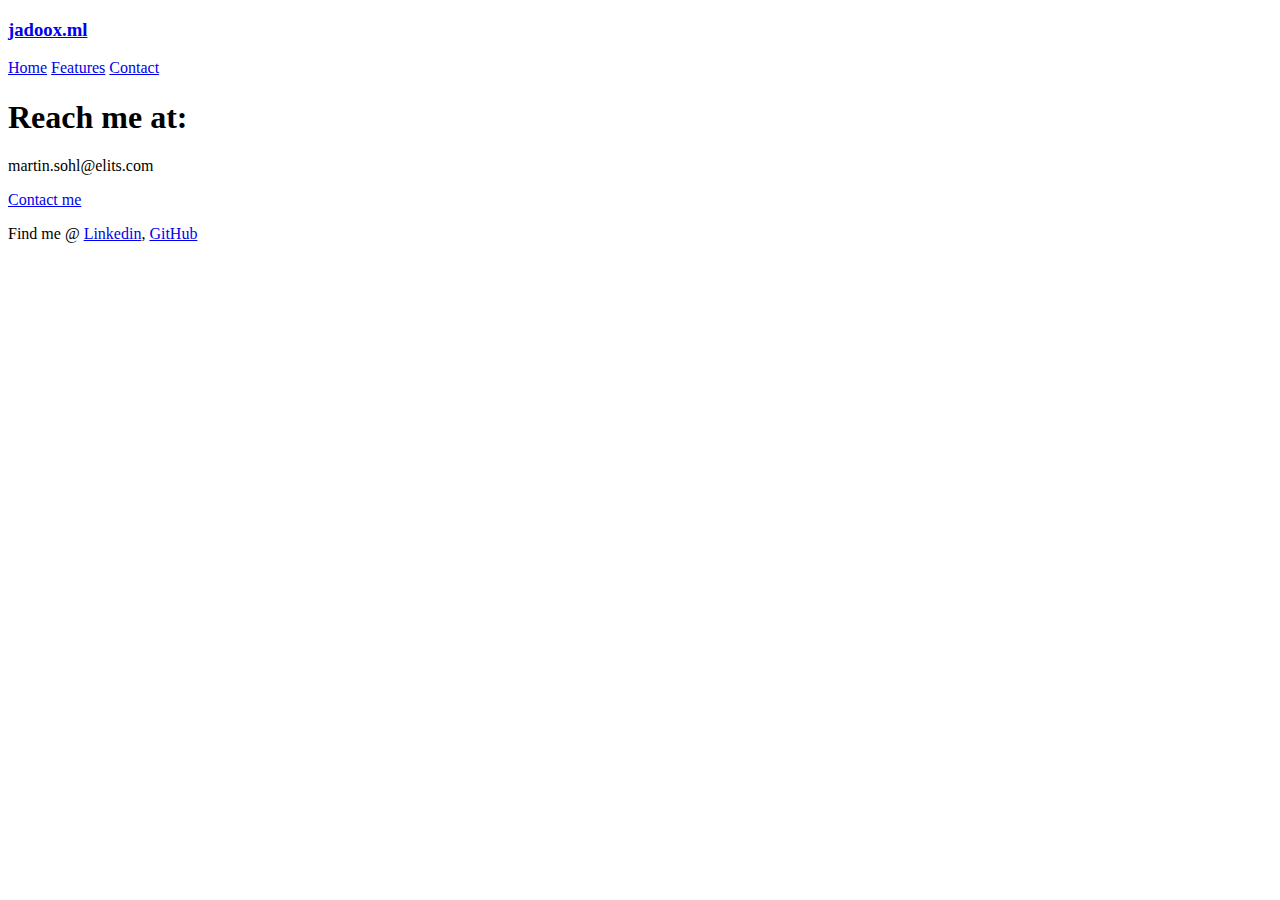
==== contact/index.html @ 5340cc01 "Small changes" ====
<!doctype html>
<html lang="en">
  <head>
    <meta charset="utf-8">
    <meta name="viewport" content="width=device-width, initial-scale=1, shrink-to-fit=no">
    <meta name="description" content="">
    <meta name="author" content="Mark Otto, Jacob Thornton, and Bootstrap contributors">
    <meta name="generator" content="Jekyll v3.8.6">
    <title>Contact</title>

    <link rel="canonical" href="https://getbootstrap.com/docs/4.4/examples/cover/">

    <!-- Bootstrap core CSS -->
    <link rel="stylesheet" href="https://stackpath.bootstrapcdn.com/bootstrap/4.4.0/css/bootstrap.min.css" integrity="sha384-SI27wrMjH3ZZ89r4o+fGIJtnzkAnFs3E4qz9DIYioCQ5l9Rd/7UAa8DHcaL8jkWt" crossorigin="anonymous">
    <!-- Favicons -->
<link rel="apple-touch-icon" href="/docs/4.4/assets/img/favicons/apple-touch-icon.png" sizes="180x180">
<link rel="manifest" href="/docs/4.4/assets/img/favicons/manifest.json">
<link rel="mask-icon" href="/docs/4.4/assets/img/favicons/safari-pinned-tab.svg" color="#563d7c">
<link rel="icon" href="../favicon.ico">
<meta name="msapplication-config" content="/docs/4.4/assets/img/favicons/browserconfig.xml">
<meta name="theme-color" content="#563d7c">


    <style>
      .bd-placeholder-img {
        font-size: 1.125rem;
        text-anchor: middle;
        -webkit-user-select: none;
        -moz-user-select: none;
        -ms-user-select: none;
        user-select: none;
      }

      @media (min-width: 768px) {
        .bd-placeholder-img-lg {
          font-size: 3.5rem;
        }
      }
    </style>
    <!-- Custom styles for this template -->
    <link href="../cover-contact.css" rel="stylesheet">
  </head>
  <body class="text-center">
    <div class="cover-container d-flex w-100 h-100 p-3 mx-auto flex-column">
  <header class="masthead mb-auto">
    <div class="inner">
	    <a href="/"><h3 class="masthead-brand">jadoox.ml</h3></a>
      <nav class="nav nav-masthead justify-content-center">
        <a class="nav-link" href="/">Home</a>
        <a class="nav-link" href="/features">Features</a>
        <a class="nav-link active" href="/contact">Contact</a>
      </nav>
    </div>
  </header>

  <main role="main" class="inner cover">
    <h1 class="cover-heading">Reach me at:</h1>
    <p class="lead">martin.sohl@elits.com</p>
    <p class="lead">
      <a href="mailto:martin.sohl@elits.com" class="btn btn-lg btn-secondary">Contact me</a>
    </p>
  </main>

  <footer class="mastfoot mt-auto">
    <div class="inner">
      <p>Find me @ <a href="https://www.linkedin.com/in/martin-sohl/">Linkedin</a>, <a href="https://github.com/jadoox/">GitHub</a></p>
    </div>
  </footer>
</div>
</body>
</html>
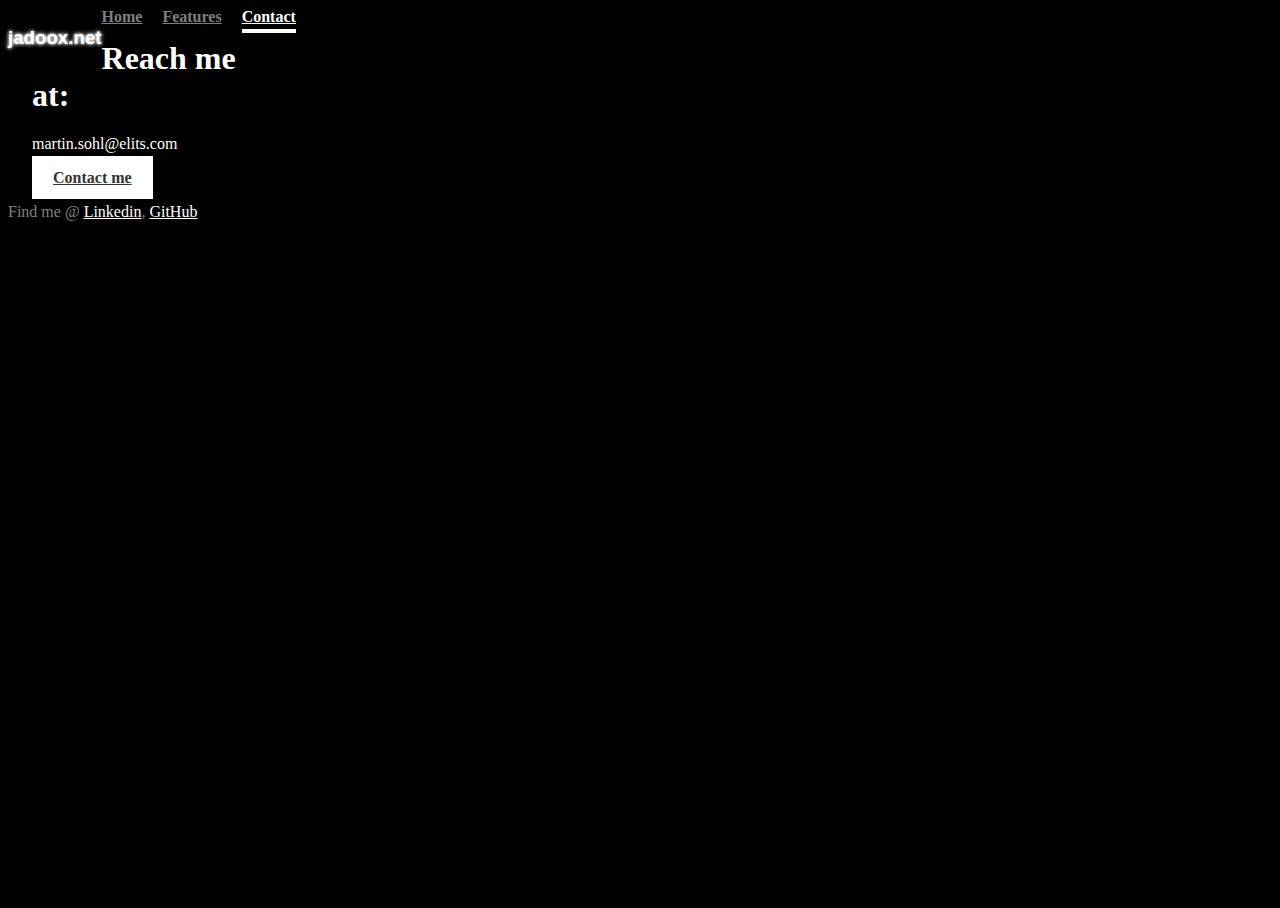
==== commit 76162be3: "Updated domain" ====
--- a/contact/index.html
+++ b/contact/index.html
@@ -1,72 +1,95 @@
-
 <!doctype html>
 <html lang="en">
-  <head>
-    <meta charset="utf-8">
-    <meta name="viewport" content="width=device-width, initial-scale=1, shrink-to-fit=no">
-    <meta name="description" content="">
-    <meta name="author" content="Mark Otto, Jacob Thornton, and Bootstrap contributors">
-    <meta name="generator" content="Jekyll v3.8.6">
-    <title>Contact</title>
 
-    <link rel="canonical" href="https://getbootstrap.com/docs/4.4/examples/cover/">
+<head>
+  <meta charset="utf-8">
+  <meta name="viewport" content="width=device-width, initial-scale=1, shrink-to-fit=no">
+  <meta name="description" content="">
+  <meta name="author" content="Mark Otto, Jacob Thornton, and Bootstrap contributors">
+  <meta name="generator" content="Jekyll v3.8.6">
+  <title>Contact</title>
 
-    <!-- Bootstrap core CSS -->
-    <link rel="stylesheet" href="https://stackpath.bootstrapcdn.com/bootstrap/4.4.0/css/bootstrap.min.css" integrity="sha384-SI27wrMjH3ZZ89r4o+fGIJtnzkAnFs3E4qz9DIYioCQ5l9Rd/7UAa8DHcaL8jkWt" crossorigin="anonymous">
-    <!-- Favicons -->
-<link rel="apple-touch-icon" href="/docs/4.4/assets/img/favicons/apple-touch-icon.png" sizes="180x180">
-<link rel="manifest" href="/docs/4.4/assets/img/favicons/manifest.json">
-<link rel="mask-icon" href="/docs/4.4/assets/img/favicons/safari-pinned-tab.svg" color="#563d7c">
-<link rel="icon" href="../favicon.ico">
-<meta name="msapplication-config" content="/docs/4.4/assets/img/favicons/browserconfig.xml">
-<meta name="theme-color" content="#563d7c">
+  <link rel="canonical" href="https://getbootstrap.com/docs/4.4/examples/cover/">
+
+  <!-- Bootstrap core CSS -->
+  <link rel="stylesheet" href="https://stackpath.bootstrapcdn.com/bootstrap/4.4.0/css/bootstrap.min.css"
+    integrity="sha384-SI27wrMjH3ZZ89r4o+fGIJtnzkAnFs3E4qz9DIYioCQ5l9Rd/7UAa8DHcaL8jkWt" crossorigin="anonymous">
+  <!-- Favicons -->
+  <link rel="apple-touch-icon" href="/docs/4.4/assets/img/favicons/apple-touch-icon.png" sizes="180x180">
+  <link rel="manifest" href="/docs/4.4/assets/img/favicons/manifest.json">
+  <link rel="mask-icon" href="/docs/4.4/assets/img/favicons/safari-pinned-tab.svg" color="#563d7c">
+  <link rel="icon" href="../favicon.ico">
+  <meta name="msapplication-config" content="/docs/4.4/assets/img/favicons/browserconfig.xml">
+  <meta name="theme-color" content="#563d7c">
 
 
-    <style>
-      .bd-placeholder-img {
-        font-size: 1.125rem;
-        text-anchor: middle;
-        -webkit-user-select: none;
-        -moz-user-select: none;
-        -ms-user-select: none;
-        user-select: none;
+  <style>
+    .bd-placeholder-img {
+      font-size: 1.125rem;
+      text-anchor: middle;
+      -webkit-user-select: none;
+      -moz-user-select: none;
+      -ms-user-select: none;
+      user-select: none;
+    }
+
+    @media (min-width: 768px) {
+      .bd-placeholder-img-lg {
+        font-size: 3.5rem;
       }
+    }
+  </style>
+  <!-- Custom styles for this template -->
+  <link href="../cover-contact.css" rel="stylesheet">
 
-      @media (min-width: 768px) {
-        .bd-placeholder-img-lg {
-          font-size: 3.5rem;
-        }
-      }
-    </style>
-    <!-- Custom styles for this template -->
-    <link href="../cover-contact.css" rel="stylesheet">
-  </head>
-  <body class="text-center">
-    <div class="cover-container d-flex w-100 h-100 p-3 mx-auto flex-column">
-  <header class="masthead mb-auto">
-    <div class="inner">
-	    <a href="/"><h3 class="masthead-brand">jadoox.ml</h3></a>
-      <nav class="nav nav-masthead justify-content-center">
-        <a class="nav-link" href="/">Home</a>
-        <a class="nav-link" href="/features">Features</a>
-        <a class="nav-link active" href="/contact">Contact</a>
-      </nav>
-    </div>
-  </header>
+  <!-- Matomo -->
+  <script>
+    var _paq = window._paq = window._paq || [];
+    /* tracker methods like "setCustomDimension" should be called before "trackPageView" */
+    _paq.push(['trackPageView']);
+    _paq.push(['enableLinkTracking']);
+    (function () {
+      var u = "//analytics.jadoox.net/";
+      _paq.push(['setTrackerUrl', u + 'matomo.php']);
+      _paq.push(['setSiteId', '1']);
+      var d = document, g = d.createElement('script'), s = d.getElementsByTagName('script')[0];
+      g.async = true; g.src = u + 'matomo.js'; s.parentNode.insertBefore(g, s);
+    })();
+  </script>
+  <!-- End Matomo Code -->
 
-  <main role="main" class="inner cover">
-    <h1 class="cover-heading">Reach me at:</h1>
-    <p class="lead">martin.sohl@elits.com</p>
-    <p class="lead">
-      <a href="mailto:martin.sohl@elits.com" class="btn btn-lg btn-secondary">Contact me</a>
-    </p>
-  </main>
+</head>
 
-  <footer class="mastfoot mt-auto">
-    <div class="inner">
-      <p>Find me @ <a href="https://www.linkedin.com/in/martin-sohl/">Linkedin</a>, <a href="https://github.com/jadoox/">GitHub</a></p>
-    </div>
-  </footer>
-</div>
+<body class="text-center">
+  <div class="cover-container d-flex w-100 h-100 p-3 mx-auto flex-column">
+    <header class="masthead mb-auto">
+      <div class="inner">
+        <a href="/">
+          <h3 class="masthead-brand">jadoox.net</h3>
+        </a>
+        <nav class="nav nav-masthead justify-content-center">
+          <a class="nav-link" href="/">Home</a>
+          <a class="nav-link" href="/features">Features</a>
+          <a class="nav-link active" href="/contact">Contact</a>
+        </nav>
+      </div>
+    </header>
+
+    <main role="main" class="inner cover">
+      <h1 class="cover-heading">Reach me at:</h1>
+      <p class="lead">martin.sohl@elits.com</p>
+      <p class="lead">
+        <a href="mailto:martin.sohl@elits.com" class="btn btn-lg btn-secondary">Contact me</a>
+      </p>
+    </main>
+
+    <footer class="mastfoot mt-auto">
+      <div class="inner">
+        <p>Find me @ <a href="https://www.linkedin.com/in/martin-sohl/">Linkedin</a>, <a
+            href="https://github.com/jadoox/">GitHub</a></p>
+      </div>
+    </footer>
+  </div>
 </body>
+
 </html>
--- a/cover-contact.css
+++ b/cover-contact.css
@@ -0,0 +1,111 @@
+/*
+ * Globals
+ */
+
+/* Links */
+a,
+a:focus,
+a:hover {
+  color: #fff;
+}
+
+/* Custom default button */
+.btn-secondary,
+.btn-secondary:hover,
+.btn-secondary:focus {
+  color: #333;
+  text-shadow: none;
+  /* Prevent inheritance from `body` */
+  background-color: #fff;
+  border: .05rem solid #fff;
+}
+
+
+/*
+ * Base structure
+ */
+
+html,
+body {
+  height: 100%;
+  background-color: black;
+}
+
+body {
+  display: -ms-flexbox;
+  display: flex;
+  color: #fff;
+  text-shadow: 0 .05rem .1rem rgba(0, 0, 0, .5);
+  box-shadow: inset 0 0 5rem rgba(0, 0, 0, .5);
+}
+
+.cover-container {
+  max-width: 42em;
+}
+
+
+/*
+ * Header
+ */
+.masthead {
+  margin-bottom: 2rem;
+}
+
+.masthead-brand {
+  margin-bottom: 0;
+}
+
+.nav-masthead .nav-link {
+  padding: .25rem 0;
+  font-weight: 700;
+  color: rgba(255, 255, 255, .5);
+  background-color: transparent;
+  border-bottom: .25rem solid transparent;
+}
+
+.nav-masthead .nav-link:hover,
+.nav-masthead .nav-link:focus {
+  border-bottom-color: rgba(255, 255, 255, .25);
+}
+
+.nav-masthead .nav-link+.nav-link {
+  margin-left: 1rem;
+}
+
+.nav-masthead .active {
+  color: #fff;
+  border-bottom-color: #fff;
+}
+
+@media (min-width: 48em) {
+  .masthead-brand {
+    float: left;
+    font-family: Verdana, Geneva, Tahoma, sans-serif;
+    text-shadow: 0 0 3px rgb(255, 255, 255), 0 0 5px rgb(255, 255, 255);
+  }
+
+  .nav-masthead {
+    float: right;
+  }
+}
+
+
+/*
+ * Cover
+ */
+.cover {
+  padding: 0 1.5rem;
+}
+
+.cover .btn-lg {
+  padding: .75rem 1.25rem;
+  font-weight: 700;
+}
+
+
+/*
+ * Footer
+ */
+.mastfoot {
+  color: rgba(255, 255, 255, .5);
+}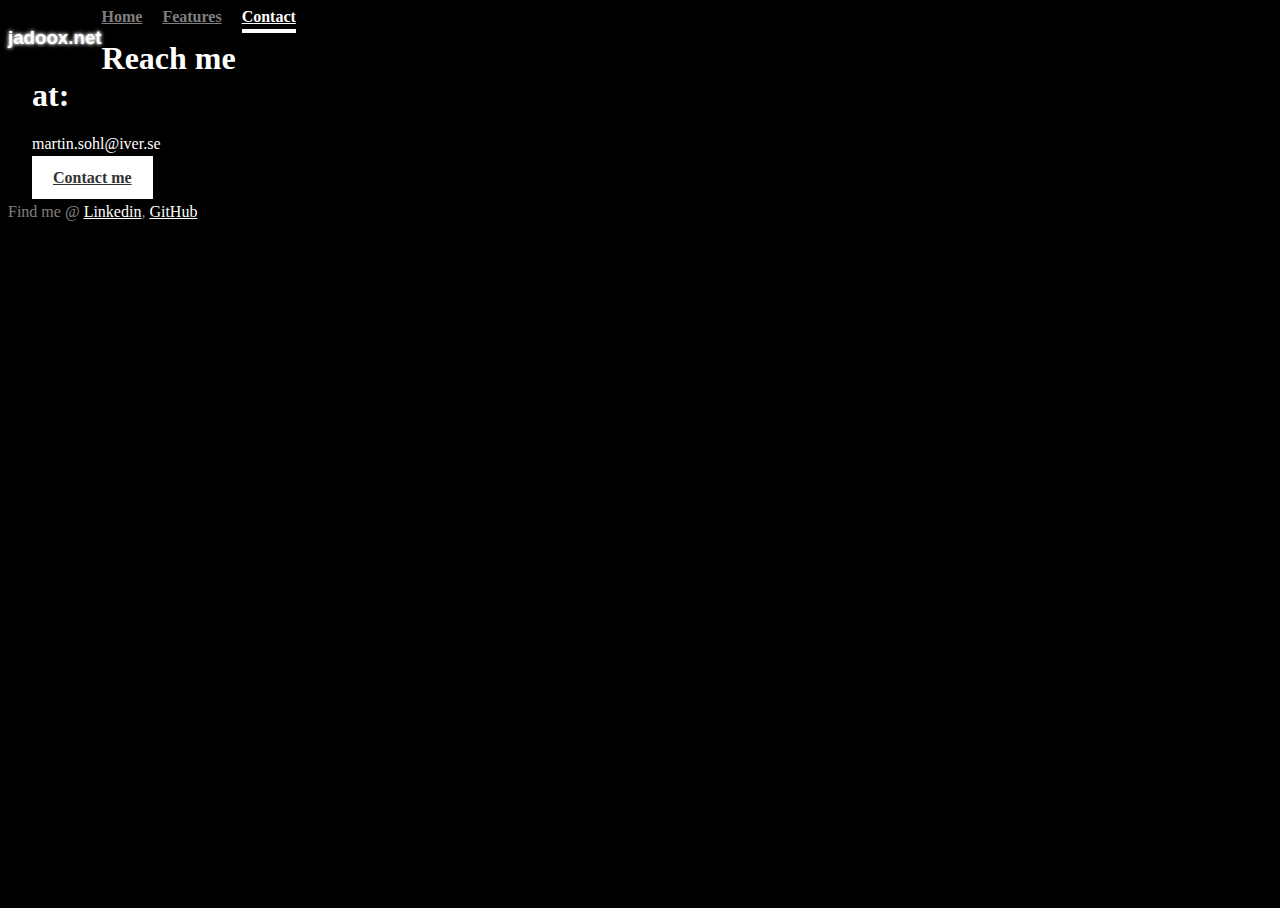
==== commit c2291ccd: "updated mail address" ====
--- a/contact/index.html
+++ b/contact/index.html
@@ -77,9 +77,9 @@
 
     <main role="main" class="inner cover">
       <h1 class="cover-heading">Reach me at:</h1>
-      <p class="lead">martin.sohl@elits.com</p>
+      <p class="lead">martin.sohl@iver.se</p>
       <p class="lead">
-        <a href="mailto:martin.sohl@elits.com" class="btn btn-lg btn-secondary">Contact me</a>
+        <a href="mailto:martin.sohl@iver.se" class="btn btn-lg btn-secondary">Contact me</a>
       </p>
     </main>
 
